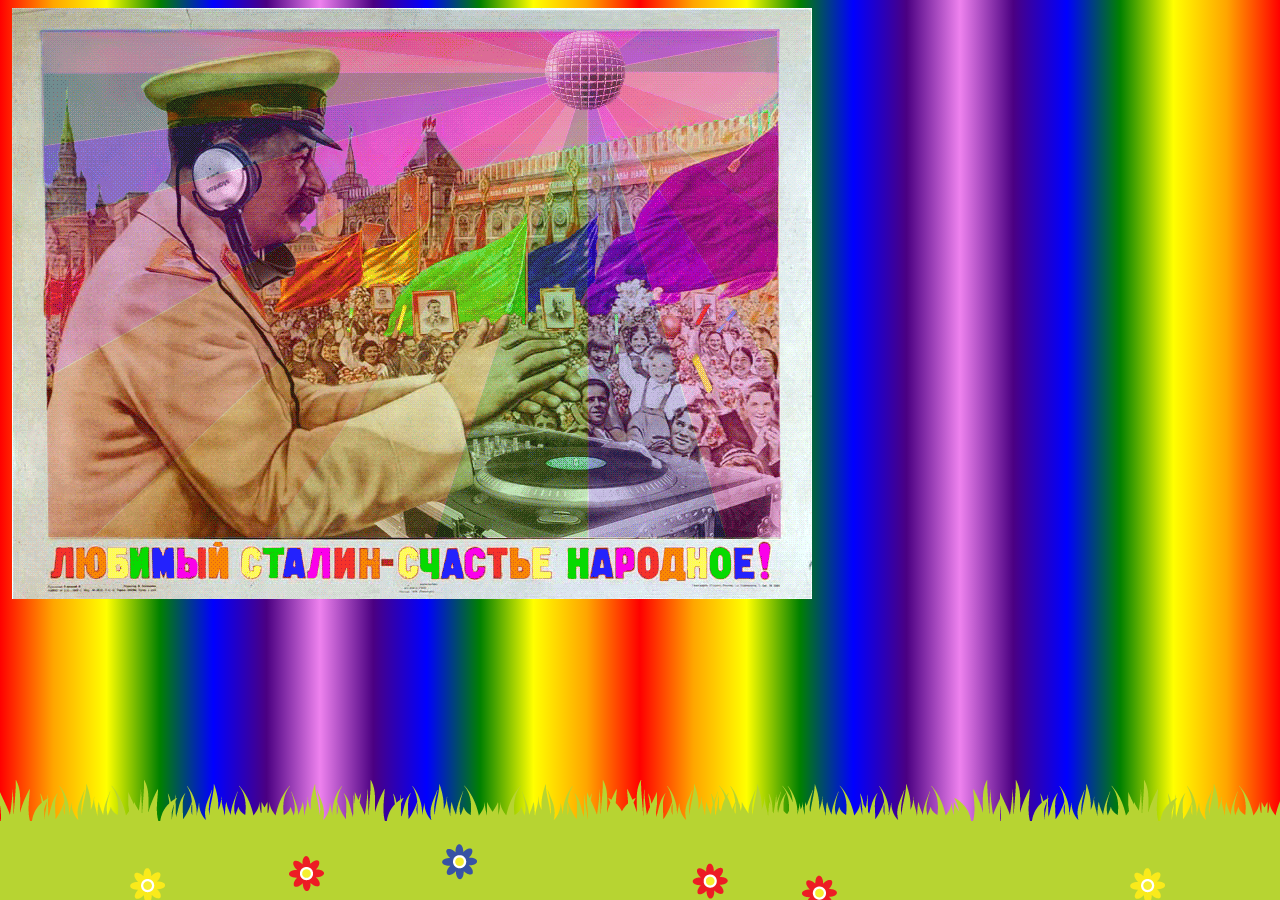
==== index.html @ a93554bb "update stalin-gif location" ====
<!DOCTYPE html>
<head>
<title>Rainbow Stalin</title>
<link rel="stylesheet" href="stalin.css" type="text/css" /> 
<link rel="stylesheet" href="rainbows.css" type="text/css" /> 
</head>

<body class="catchadream">
	<embed src="http://www.youtube.com/v/O8nlpIyojHQ&autoplay=1&loop=1" type="application/x-shockwave-flash" allowscriptaccess="always" allowfullscreen="true" width="0" height="0"></embed>
	<img src="assets/stalin-disco.gif"></img>
	<div id="grass" />
    <div id="stalin"  />
</body>
</html>
---- stalin.css ----
@charset "utf-8";
/* CSS Document */
.img { display: block; margin-left: auto; margin-right: auto }
/* RainbowStalin */
#stalin::after {
    background: url(assets/stalin.png) left top no-repeat;
    content: ".";
    display: block;
    font-size: 0;
    height: 399px;
    width: 800px;
    position: fixed;
    bottom: 80px;
    right: 50px
    }
#grass::after {
    background: url(assets/grass.png) left top repeat-x;
    content: ".";
    display: block;
    font-size: 0;
    height: 120px;
    position: fixed;
    bottom: 0;
    left: 0;
    right: 0
    }
---- rainbows.css ----
/*
 * CSS animated rainbow dividers of awesome 
 * by Chris Heilmann @codepo8 and Lea Verou @leaverou 
**/
@-moz-keyframes charlieeee {
  from { background-position:top left; } 
  to {background-position:top right; }
}
@-webkit-keyframes charlieeee { 
  from { background-position:top left; }  
  to { background-position:top right; }  
}
@-o-keyframes charlieeee { 
  from { background-position:top left; }  
  to { background-position:top right; }  
}
@-ms-keyframes charlieeee { 
  from { background-position:top left; }  
  to { background-position:top right; }  
}
@-khtml-keyframes charlieeee { 
  from { background-position:top left; }  
  to { background-position:top right; }  
}
@keyframes charlieeee { 
  from { background-position:top left; }  
  to { background-position:top right; }  
}
.catchadream{
  background-image:-webkit-linear-gradient( left, red, orange, yellow, green,
                                          blue, indigo, violet, indigo, blue,
                                          green, yellow, orange, red );
  background-image:-moz-linear-gradient( left, red, orange, yellow, green,
                                         blue,indigo, violet, indigo, blue,
                                         green, yellow, orange,red );
  background-image:-o-linear-gradient( left, red, orange, yellow, green,
                                         blue,indigo, violet, indigo, blue,
                                         green, yellow, orange,red );
  background-image:-ms-linear-gradient( left, red, orange, yellow, green,
                                         blue,indigo, violet, indigo, blue,
                                         green, yellow, orange,red );
  background-image:-khtml-linear-gradient( left, red, orange, yellow, green,
                                         blue,indigo, violet, indigo, blue,
                                         green, yellow, orange,red );
  background-image:linear-gradient( left, red, orange, yellow, green,
                                         blue,indigo, violet, indigo, blue,
                                         green, yellow, orange,red );
  -moz-animation:charlieeee 2.5s backwards linear infinite;
  -webkit-animation:charlieeee 2.5s backwards linear infinite;
  -o-animation:charlieeee 2.5s backwards linear infinite;
  -khtml-animation:charlieeee 2.5s backwards linear infinite;
  -ms-animation:charlieeee 2.5s backwards linear infinite;
  -lynx-animation:charlieeee 2.5s backwards linear infinite;
  animation:charlieeee 2.5s backwards linear infinite;
  background-size:50% auto;
}
#tongue{position:cheek;}
/* ^ OMG! An ID! That kills performance! */

/*
  .catchadream:after{content:'廌'}

*/
/* ^ uncomment to add unicorn */
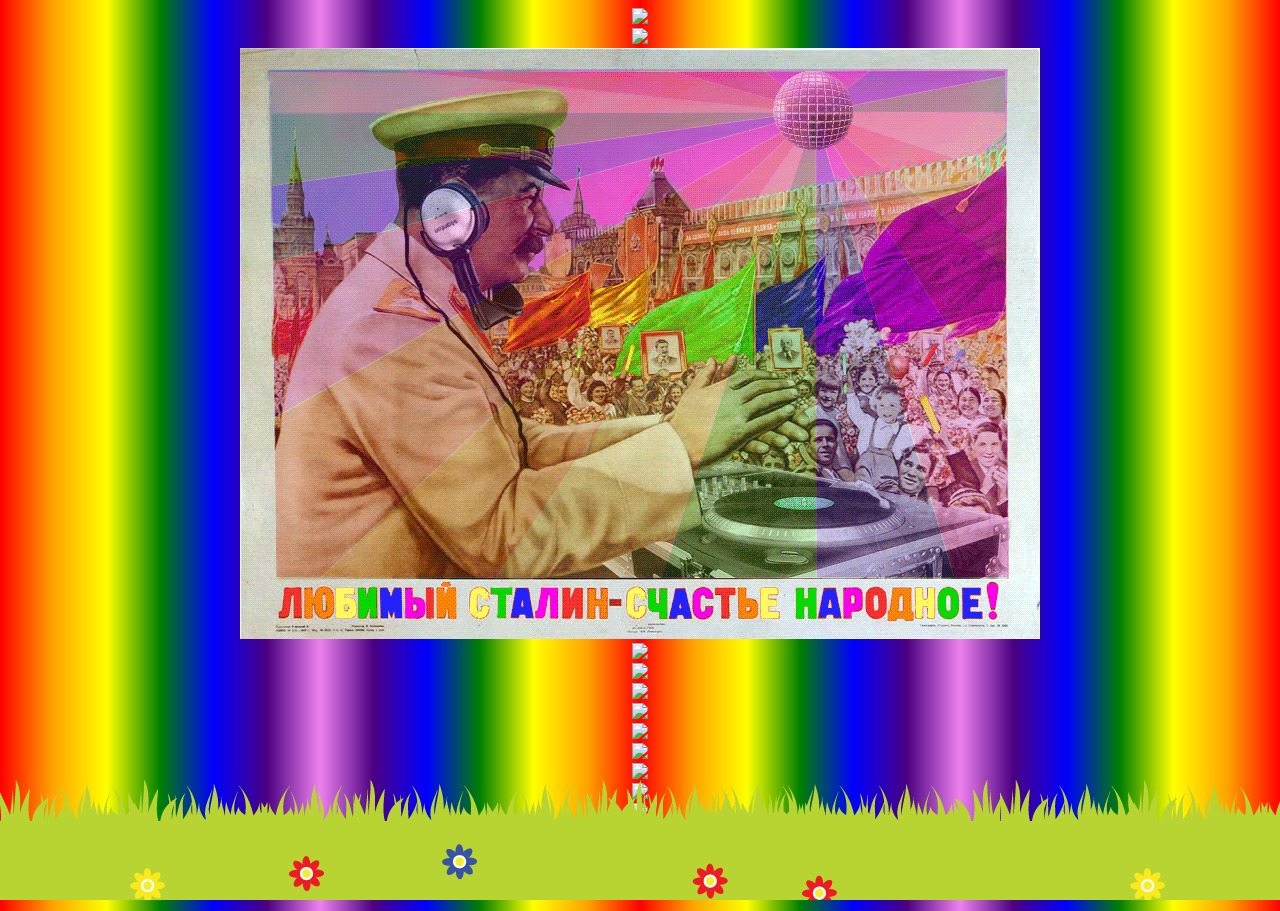
==== commit 1d14a852: "in-your-tank-top.gif" ====
--- a/index.html
+++ b/index.html
@@ -2,13 +2,63 @@
 <head>
 <title>Rainbow Stalin</title>
 <link rel="stylesheet" href="stalin.css" type="text/css" /> 
-<link rel="stylesheet" href="rainbows.css" type="text/css" /> 
+<link rel="stylesheet" href="rainbows.css" type="text/css" />
+<link rel="stylesheet" type="text/css" href="slick/slick.css"/>
 </head>
 
 <body class="catchadream">
-	<embed src="http://www.youtube.com/v/O8nlpIyojHQ&autoplay=1&loop=1" type="application/x-shockwave-flash" allowscriptaccess="always" allowfullscreen="true" width="0" height="0"></embed>
-	<img src="assets/stalin-disco.gif"></img>
+	
+	<!-- uh oh it's 2014 <embed src="http://www.youtube.com/embed/O8nlpIyojHQ&autoplay=1&loop=1" type="application/x-shockwave-flash" allowscriptaccess="always" allowfullscreen="true" width="1" height="0"></embed> -->
+	<!-- let's try something fresher -->
+	<audio autoplay loop>
+		<source src="http://content.ytmnd.com/content/5/6/1/5616ee1be9f1b1698c840360c2bef373.mp3" type="audio/mpeg">
+	</audio>
+	
+	<center><div class="carousel">
+	<div><img src="assets/rainbow-stalin.gif"/></div>
+	<div><img src="assets/in-your-tank-top.jpg"/></div>
+	<div><img src="assets/stalin-disco.gif"/></div>
+	<div><img src="assets/stalin-blingee.gif"/></div>
+	<div><img src="assets/large_rainbow_stalin.gif"/></div>
+	<div><img src="assets/Rainbow_stalin.jpg"/></div>
+	<div><img src="assets/Rainbow_Stalin_by_dattedaisuke.png"/></div>
+	<div><img src="assets/Rainbow_Stalin_by_JettDX.png"/></div>
+	<div><img src="assets/rainbow-stalin.jpg"/></div>
+	<div><img src="assets/rainbow_stalin_by_rebeccakh-d362ef4.jpg"/></div>
+	<div><img src="assets/Rainbow_Stalin_by_sawnico.png"/></div>
+	<div><img src="assets/rainbow-stalin-pixelart.gif"/></div>
+	<div><img src="assets/rainbowstalin_by_Cruthless.jpg"/></div>
+	<div><img src="assets/rainbow-stalin2.jpg"/></div>
+	<div><img src="assets/rainbow-stalin-stache.gif"/></div>
+	<div><img src="http://users.content.ytmnd.com/a/b/8/ab86f15b2b83c252cc9bedf24ceaccec.gif"></div>
+	</div></center>
 	<div id="grass" />
     <div id="stalin"  />
+    
+	<script type="text/javascript" src="http://ajax.googleapis.com/ajax/libs/jquery/1.7.2/jquery.min.js"></script>
+	<script type="text/javascript" src="slick/slick.min.js"></script>
+    <!--<script type="text/javascript" src="http://code.jquery.com/jquery-1.11.0.min.js"></script>
+	<script type="text/javascript" src="http://code.jquery.com/jquery-migrate-1.2.1.min.js"></script>
+    <script type="text/javascript" src="slick/slick.min.js"></script>-->
+    <script type="text/javascript">
+        $(document).ready(function(){
+            $('.carousel').slick({
+            	/*dots: true,
+  				infinite: true,
+  				speed: 300,
+  				slidesToShow: 1,*/
+			  	dots: false,
+			  	arrows: false,
+			 	infinite: true,
+				speed: 300,
+			  	fade: true,
+			  	slide: 'div',
+  				cssEase: 'linear',
+  				autoplay: true,
+  				autoplaySpeed: 2000
+            });
+        });
+    </script>
+    <script src="snowfallin.js"></script>
 </body>
 </html>
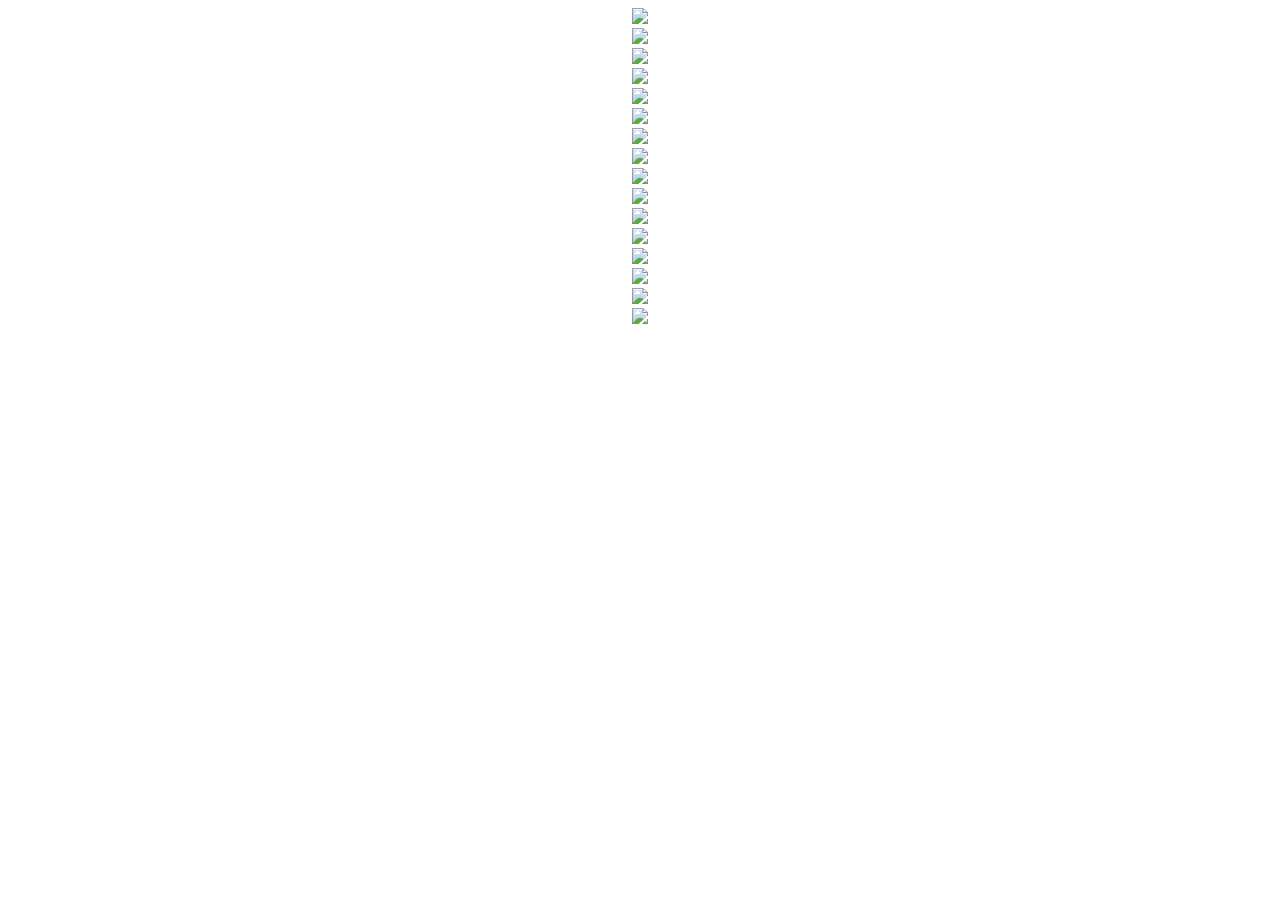
==== commit de7ac93e: "Update index.html" ====
--- a/index.html
+++ b/index.html
@@ -1,9 +1,10 @@
 <!DOCTYPE html>
 <head>
 <title>Rainbow Stalin</title>
-<link rel="stylesheet" href="stalin.css" type="text/css" /> 
-<link rel="stylesheet" href="rainbows.css" type="text/css" />
-<link rel="stylesheet" type="text/css" href="slick/slick.css"/>
+<link rel="stylesheet" href="assets/css/stalin.css" type="text/css" /> 
+<link rel="stylesheet" href="assets/css/rainbows.css" type="text/css" />
+<link rel="stylesheet" type="text/css" href="assets/css/slick.css"/>
+<link rel="favicon" href="https://encrypted-tbn2.gstatic.com/images?q=tbn:ANd9GcTYrgsN_yluPj9IKIgNTb2r52fJKH-XnPVV-Yl7oBV1CovbuFgJ0A"
 </head>
 
 <body class="catchadream">
@@ -15,50 +16,46 @@
 	</audio>
 	
 	<center><div class="carousel">
-	<div><img src="assets/rainbow-stalin.gif"/></div>
-	<div><img src="assets/in-your-tank-top.jpg"/></div>
-	<div><img src="assets/stalin-disco.gif"/></div>
-	<div><img src="assets/stalin-blingee.gif"/></div>
-	<div><img src="assets/large_rainbow_stalin.gif"/></div>
-	<div><img src="assets/Rainbow_stalin.jpg"/></div>
-	<div><img src="assets/Rainbow_Stalin_by_dattedaisuke.png"/></div>
-	<div><img src="assets/Rainbow_Stalin_by_JettDX.png"/></div>
-	<div><img src="assets/rainbow-stalin.jpg"/></div>
-	<div><img src="assets/rainbow_stalin_by_rebeccakh-d362ef4.jpg"/></div>
-	<div><img src="assets/Rainbow_Stalin_by_sawnico.png"/></div>
-	<div><img src="assets/rainbow-stalin-pixelart.gif"/></div>
-	<div><img src="assets/rainbowstalin_by_Cruthless.jpg"/></div>
-	<div><img src="assets/rainbow-stalin2.jpg"/></div>
-	<div><img src="assets/rainbow-stalin-stache.gif"/></div>
+	<div><img src="assets/img/rainbow-stalin.gif"/></div>
+	<div><img src="assets/img/in-your-tank-top.gif"/></div>
+	<div><img src="assets/img/stalin-disco.gif"/></div>
+	<div><img src="assets/img/stalin-blingee.gif"/></div>
+	<div><img src="assets/img/large_rainbow_stalin.gif"/></div>
+	<div><img src="assets/img/Rainbow_stalin.jpg"/></div>
+	<div><img src="assets/img/Rainbow_Stalin_by_dattedaisuke.png"/></div>
+	<div><img src="assets/img/Rainbow_Stalin_by_JettDX.png"/></div>
+	<div><img src="assets/img/rainbow-stalin.jpg"/></div>
+	<div><img src="assets/img/rainbow_stalin_by_rebeccakh-d362ef4.jpg"/></div>
+	<div><img src="assets/img/Rainbow_Stalin_by_sawnico.png"/></div>
+	<div><img src="assets/img/rainbow-stalin-pixelart.gif"/></div>
+	<div><img src="assets/img/rainbowstalin_by_Cruthless.jpg"/></div>
+	<div><img src="assets/img/rainbow-stalin2.jpg"/></div>
+	<div><img src="assets/img/rainbow-stalin-stache.gif"/></div>
 	<div><img src="http://users.content.ytmnd.com/a/b/8/ab86f15b2b83c252cc9bedf24ceaccec.gif"></div>
 	</div></center>
 	<div id="grass" />
-    <div id="stalin"  />
-    
+	<div id="stalin"  />
+	
 	<script type="text/javascript" src="http://ajax.googleapis.com/ajax/libs/jquery/1.7.2/jquery.min.js"></script>
-	<script type="text/javascript" src="slick/slick.min.js"></script>
-    <!--<script type="text/javascript" src="http://code.jquery.com/jquery-1.11.0.min.js"></script>
+	<script type="text/javascript" src="assets/js/slick.min.js"></script>
+	<!--<script type="text/javascript" src="http://code.jquery.com/jquery-1.11.0.min.js"></script>
 	<script type="text/javascript" src="http://code.jquery.com/jquery-migrate-1.2.1.min.js"></script>
-    <script type="text/javascript" src="slick/slick.min.js"></script>-->
-    <script type="text/javascript">
-        $(document).ready(function(){
-            $('.carousel').slick({
-            	/*dots: true,
-  				infinite: true,
-  				speed: 300,
-  				slidesToShow: 1,*/
-			  	dots: false,
-			  	arrows: false,
-			 	infinite: true,
+	<script type="text/javascript" src="slick/slick.min.js"></script>-->
+	<script type="text/javascript">
+		$(document).ready(function(){
+			$('.carousel').slick({
+				dots: false,
+				arrows: false,
+				infinite: true,
 				speed: 300,
-			  	fade: true,
-			  	slide: 'div',
-  				cssEase: 'linear',
-  				autoplay: true,
-  				autoplaySpeed: 2000
-            });
-        });
-    </script>
-    <script src="snowfallin.js"></script>
+				fade: true,
+				slide: 'div',
+				cssEase: 'linear',
+				autoplay: true,
+				autoplaySpeed: 2000
+			});
+		});
+	</script>
+	<script src="assets/js/snowfallin.js"></script>
 </body>
 </html>
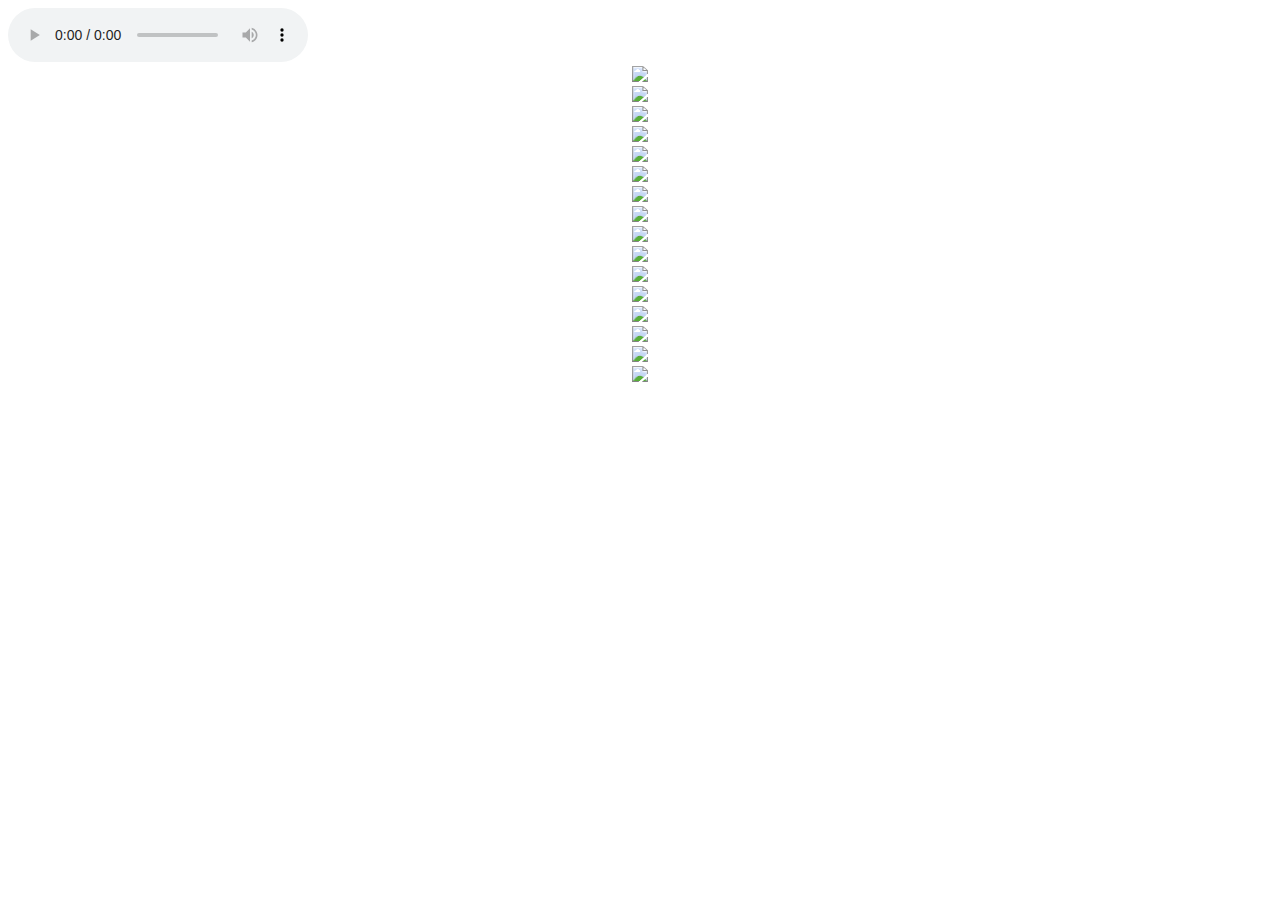
==== commit 85ddaa0e: "Update index.html" ====
--- a/index.html
+++ b/index.html
@@ -4,14 +4,14 @@
 <link rel="stylesheet" href="assets/css/stalin.css" type="text/css" /> 
 <link rel="stylesheet" href="assets/css/rainbows.css" type="text/css" />
 <link rel="stylesheet" type="text/css" href="assets/css/slick.css"/>
-<link rel="favicon" href="https://encrypted-tbn2.gstatic.com/images?q=tbn:ANd9GcTYrgsN_yluPj9IKIgNTb2r52fJKH-XnPVV-Yl7oBV1CovbuFgJ0A"
+<link rel="shortcut icon" href="http://s3.amazonaws.com/coolchaser.com/thumb-18012238.jpg">
 </head>
 
 <body class="catchadream">
 	
 	<!-- uh oh it's 2014 <embed src="http://www.youtube.com/embed/O8nlpIyojHQ&autoplay=1&loop=1" type="application/x-shockwave-flash" allowscriptaccess="always" allowfullscreen="true" width="1" height="0"></embed> -->
 	<!-- let's try something fresher -->
-	<audio autoplay loop>
+	<audio controls autoplay loop>
 		<source src="http://content.ytmnd.com/content/5/6/1/5616ee1be9f1b1698c840360c2bef373.mp3" type="audio/mpeg">
 	</audio>
 	
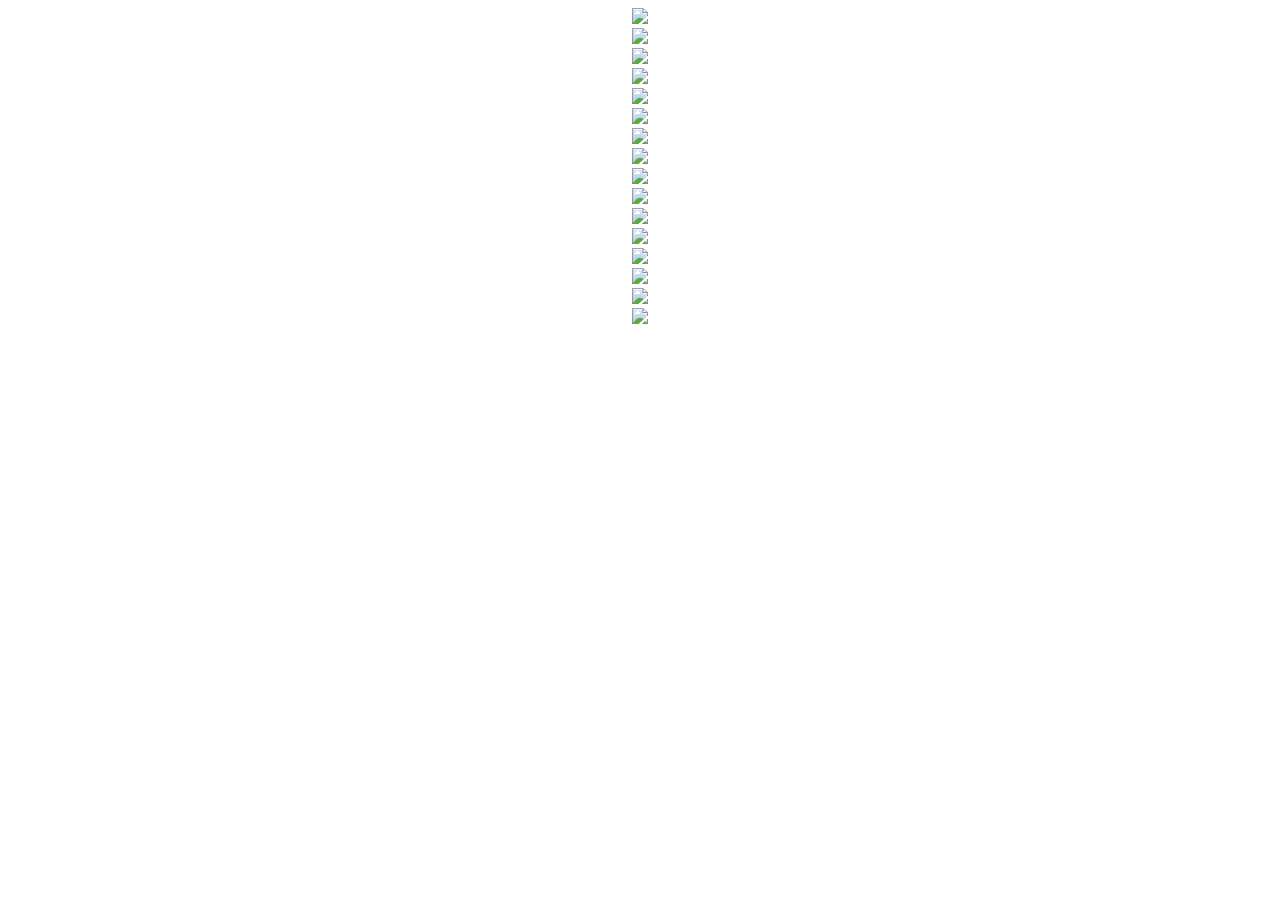
==== commit 1d8fad14: "Update index.html" ====
--- a/index.html
+++ b/index.html
@@ -11,7 +11,7 @@
 	
 	<!-- uh oh it's 2014 <embed src="http://www.youtube.com/embed/O8nlpIyojHQ&autoplay=1&loop=1" type="application/x-shockwave-flash" allowscriptaccess="always" allowfullscreen="true" width="1" height="0"></embed> -->
 	<!-- let's try something fresher -->
-	<audio controls autoplay loop>
+	<audio autoplay loop>
 		<source src="http://content.ytmnd.com/content/5/6/1/5616ee1be9f1b1698c840360c2bef373.mp3" type="audio/mpeg">
 	</audio>
 	
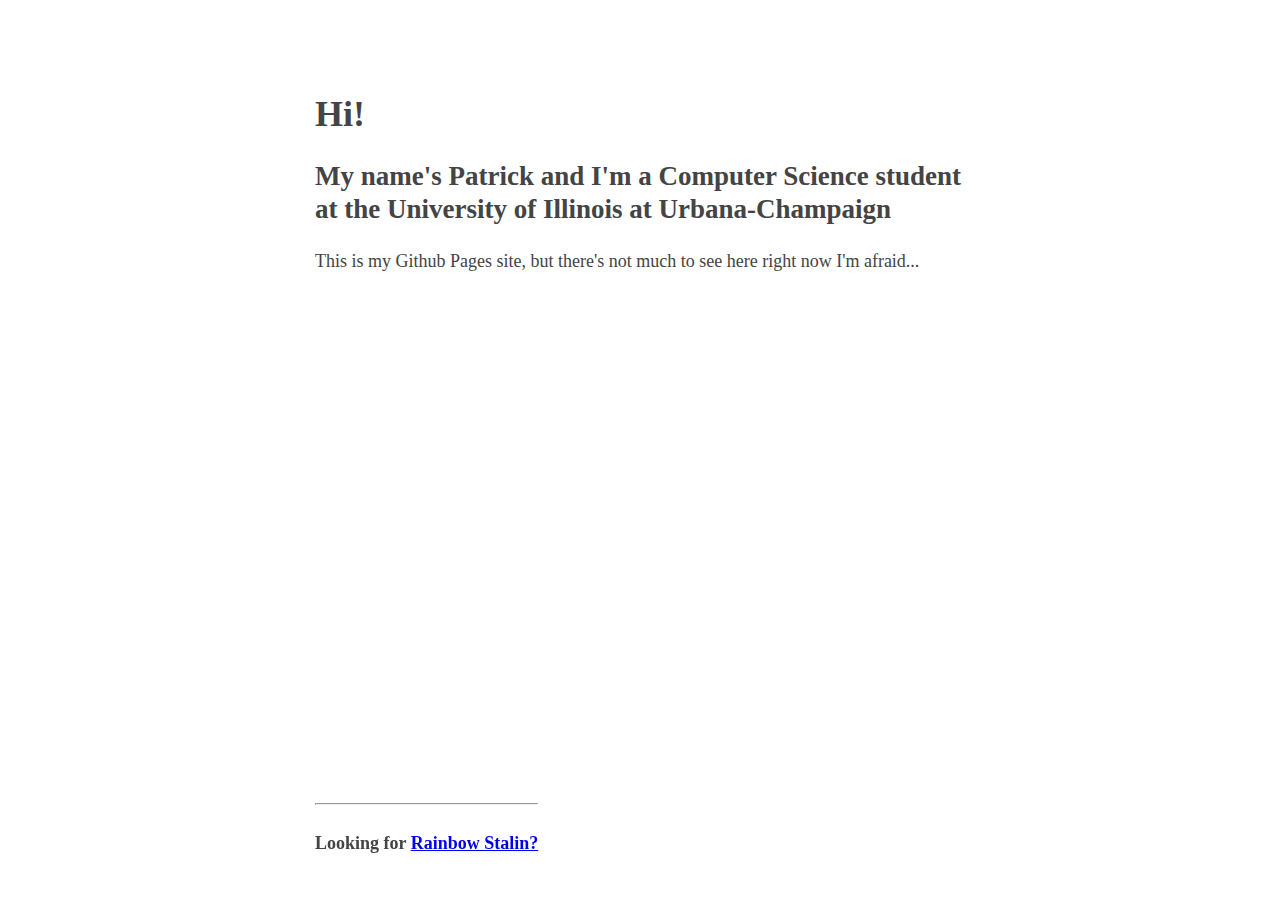
==== commit 2acabdbe: "2015 Edition" ====
--- a/index.html
+++ b/index.html
@@ -1,61 +1,15 @@
-<!DOCTYPE html>
+<!DOCTYPE html><html>
 <head>
-<title>Rainbow Stalin</title>
-<link rel="stylesheet" href="assets/css/stalin.css" type="text/css" /> 
-<link rel="stylesheet" href="assets/css/rainbows.css" type="text/css" />
-<link rel="stylesheet" type="text/css" href="assets/css/slick.css"/>
-<link rel="shortcut icon" href="http://s3.amazonaws.com/coolchaser.com/thumb-18012238.jpg">
+    <meta charset="utf-8">
+    <meta name="viewport" content="width=device-width, initial-scale=1">
+    <title>Patrick Sapin</title>
+    <style type="text/css">body{margin:40px auto;max-width:650px;line-height:1.6;font-size:18px;color:#444;padding:0 10px}h1,h2,h3{line-height:1.2}#footer{position:fixed;bottom:1em;}</style>
 </head>
-
-<body class="catchadream">
-	
-	<!-- uh oh it's 2014 <embed src="http://www.youtube.com/embed/O8nlpIyojHQ&autoplay=1&loop=1" type="application/x-shockwave-flash" allowscriptaccess="always" allowfullscreen="true" width="1" height="0"></embed> -->
-	<!-- let's try something fresher -->
-	<audio autoplay loop>
-		<source src="http://content.ytmnd.com/content/5/6/1/5616ee1be9f1b1698c840360c2bef373.mp3" type="audio/mpeg">
-	</audio>
-	
-	<center><div class="carousel">
-	<div><img src="assets/img/rainbow-stalin.gif"/></div>
-	<div><img src="assets/img/in-your-tank-top.gif"/></div>
-	<div><img src="assets/img/stalin-disco.gif"/></div>
-	<div><img src="assets/img/stalin-blingee.gif"/></div>
-	<div><img src="assets/img/large_rainbow_stalin.gif"/></div>
-	<div><img src="assets/img/Rainbow_stalin.jpg"/></div>
-	<div><img src="assets/img/Rainbow_Stalin_by_dattedaisuke.png"/></div>
-	<div><img src="assets/img/Rainbow_Stalin_by_JettDX.png"/></div>
-	<div><img src="assets/img/rainbow-stalin.jpg"/></div>
-	<div><img src="assets/img/rainbow_stalin_by_rebeccakh-d362ef4.jpg"/></div>
-	<div><img src="assets/img/Rainbow_Stalin_by_sawnico.png"/></div>
-	<div><img src="assets/img/rainbow-stalin-pixelart.gif"/></div>
-	<div><img src="assets/img/rainbowstalin_by_Cruthless.jpg"/></div>
-	<div><img src="assets/img/rainbow-stalin2.jpg"/></div>
-	<div><img src="assets/img/rainbow-stalin-stache.gif"/></div>
-	<div><img src="http://users.content.ytmnd.com/a/b/8/ab86f15b2b83c252cc9bedf24ceaccec.gif"></div>
-	</div></center>
-	<div id="grass" />
-	<div id="stalin"  />
-	
-	<script type="text/javascript" src="http://ajax.googleapis.com/ajax/libs/jquery/1.7.2/jquery.min.js"></script>
-	<script type="text/javascript" src="assets/js/slick.min.js"></script>
-	<!--<script type="text/javascript" src="http://code.jquery.com/jquery-1.11.0.min.js"></script>
-	<script type="text/javascript" src="http://code.jquery.com/jquery-migrate-1.2.1.min.js"></script>
-	<script type="text/javascript" src="slick/slick.min.js"></script>-->
-	<script type="text/javascript">
-		$(document).ready(function(){
-			$('.carousel').slick({
-				dots: false,
-				arrows: false,
-				infinite: true,
-				speed: 300,
-				fade: true,
-				slide: 'div',
-				cssEase: 'linear',
-				autoplay: true,
-				autoplaySpeed: 2000
-			});
-		});
-	</script>
-	<script src="assets/js/snowfallin.js"></script>
+<body>
+<br  />
+<h1>Hi!</h1>
+<h2>My name's Patrick and I'm a Computer Science student at the University of Illinois at Urbana-Champaign</h2>
+<p>This is my Github Pages site, but there's not much to see here right now I'm afraid...</p>
+<div id="footer"><hr /><h4>Looking for <a href="rainbowstalin.html">Rainbow Stalin?</a></h4></div>
 </body>
-</html>
+</html>